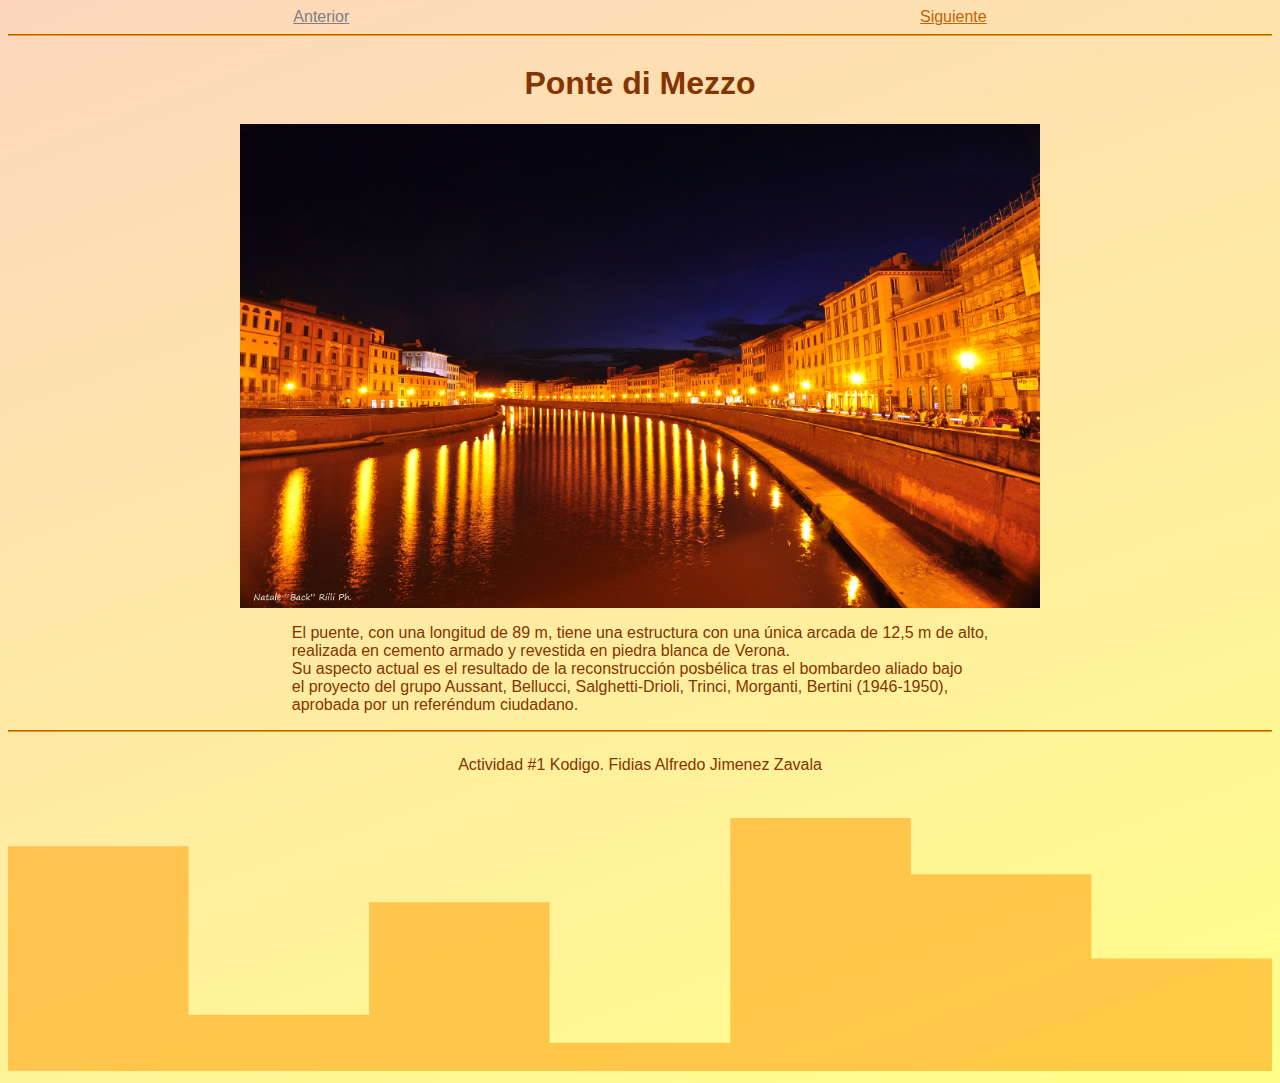
==== index.html @ fe490bb6 "first commit" ====
<!DOCTYPE html>
<html lang="en">
<head>
    <meta charset="UTF-8">
    <title>Galeria</title>
    <link rel="stylesheet" href="css/styles.css">
</head>
<body>
    <nav>
        <a href="" class="non-active">Anterior</a>
        <a href="pages/page2.html" class="active">Siguiente</a>
    </nav>
    <hr>
    <section>
        <header>
            <h1>Ponte di Mezzo</h1>
        </header>
        <article>
            <img src="img/1.jpg" alt="city" width="800px"/>
            <p class="contenido">El puente, con una longitud de 89 m, tiene una estructura con una única arcada de 12,5 m de alto, <br>
                realizada en cemento armado y revestida en piedra blanca de Verona. <br> Su aspecto actual es el resultado de la reconstrucción posbélica tras el bombardeo aliado bajo <br> el proyecto del grupo Aussant, Bellucci, Salghetti-Drioli, Trinci, Morganti, Bertini (1946-1950), <br> aprobada por un referéndum ciudadano.</p>
        </article>
        <hr>
        <footer class="footer">
            <p> Actividad #1 Kodigo. Fidias Alfredo Jimenez Zavala</p>
        </footer>
        <svg xmlns="http://www.w3.org/2000/svg" viewBox="0 0 1440 320"><path fill="#ff9800" fill-opacity="0.5" d="M0,96L0,64L205.7,64L205.7,256L411.4,256L411.4,128L617.1,128L617.1,288L822.9,288L822.9,32L1028.6,32L1028.6,96L1234.3,96L1234.3,192L1440,192L1440,320L1234.3,320L1234.3,320L1028.6,320L1028.6,320L822.9,320L822.9,320L617.1,320L617.1,320L411.4,320L411.4,320L205.7,320L205.7,320L0,320L0,320Z"></path></svg>
    </section>
</body>
</html>
---- css/styles.css ----
body{
    background-image: linear-gradient(-20deg, #ffff89, #fdd6bd 100%);
}
hr{
    border-color: #ff9800;
}
nav{
    display: flex;
    justify-content: space-around;
}
.non-active{
    pointer-events: none;
    cursor: default;
    color:gray;
}
.active{
    color: #c06500;
}
img{
    display: block;
    margin: auto;
}
.footer{
    display: flex;
    justify-content: center;
}
header{
    display: flex;
    justify-content: center;
}

.contenido{
    display: flex;
    justify-content: center;
}
p, a, h1{
    font-family: Verdana, Geneva, Tahoma, sans-serif;
    color: #853400;
}

.wave{
    padding-top: 0%;
}

svg{
    padding-bottom: 0%;
    padding-top: 0%;
}
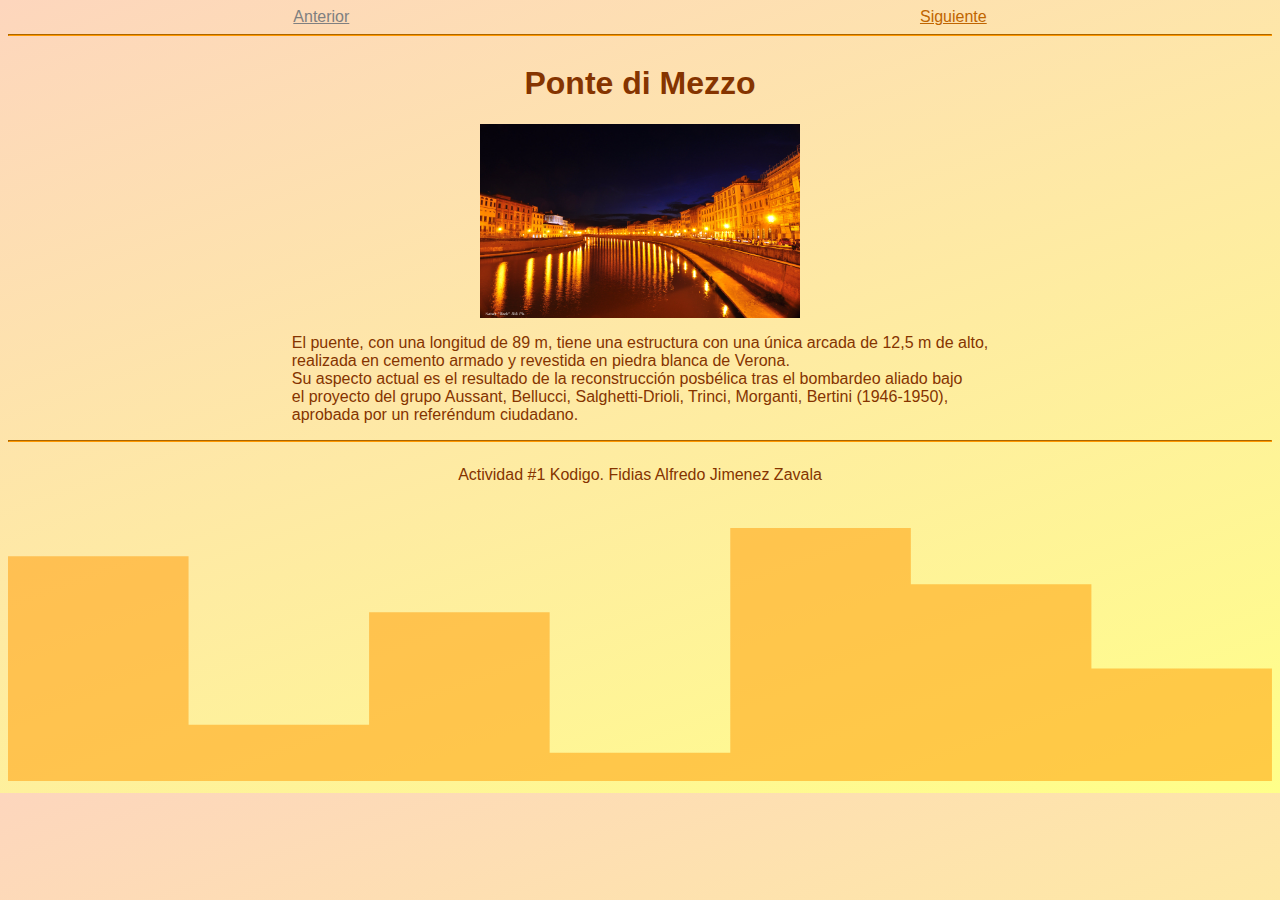
==== commit 55f7bde3: "img effect" ====
--- a/index.html
+++ b/index.html
@@ -16,7 +16,9 @@
             <h1>Ponte di Mezzo</h1>
         </header>
         <article>
-            <img src="img/1.jpg" alt="city" width="800px"/>
+            <div class="box">
+                <img src="img/1.jpg" alt="city" width="800px"/>
+            </div>
             <p class="contenido">El puente, con una longitud de 89 m, tiene una estructura con una única arcada de 12,5 m de alto, <br>
                 realizada en cemento armado y revestida en piedra blanca de Verona. <br> Su aspecto actual es el resultado de la reconstrucción posbélica tras el bombardeo aliado bajo <br> el proyecto del grupo Aussant, Bellucci, Salghetti-Drioli, Trinci, Morganti, Bertini (1946-1950), <br> aprobada por un referéndum ciudadano.</p>
         </article>
--- a/css/styles.css
+++ b/css/styles.css
@@ -1,6 +1,32 @@
 body{
     background-image: linear-gradient(-20deg, #ffff89, #fdd6bd 100%);
+    display: block;
+    align-items: center;
+    justify-content: center;
 }
+
+.box{
+    width: 320px;
+    overflow: hidden;
+    margin: auto;
+}
+
+.box img{
+    width: 100%;
+    height: 100%;
+    object-fit: cover;
+    transition: transform .4s ease-in;
+}
+
+img{
+    display: block;
+    margin: auto;
+}
+
+.box:hover img{
+    transform: scale(1.2);
+}
+
 hr{
     border-color: #ff9800;
 }
@@ -16,10 +42,7 @@
 .active{
     color: #c06500;
 }
-img{
-    display: block;
-    margin: auto;
-}
+
 .footer{
     display: flex;
     justify-content: center;
